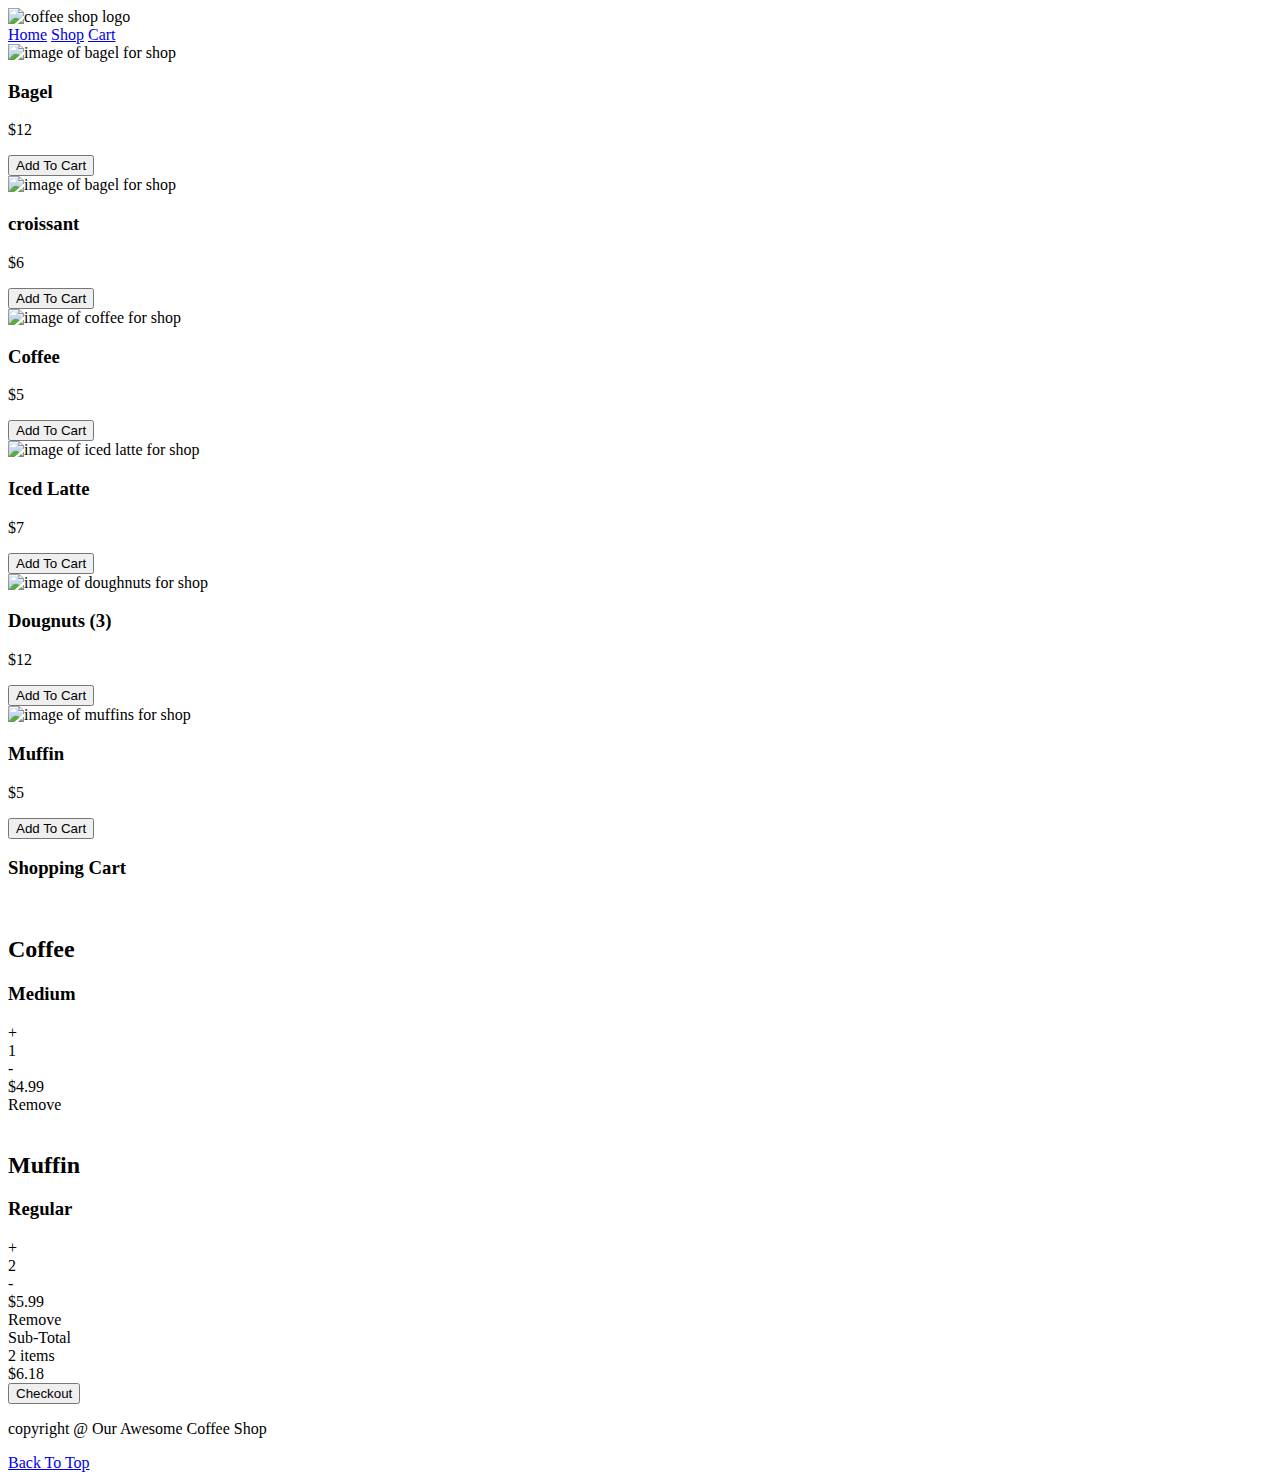
==== indexOld.html @ 2a7d59d4 "changed to javascript" ====
<!DOCTYPE html>
<html lang="en">
  <head>
    <meta charset="UTF-8" />
    <meta name="viewport" content="width=device-width, initial-scale=1.0" />
    <title>Document</title>
    <!-- Font Awesome -->
    <link rel="stylesheet" href="https://cdnjs.cloudflare.com/ajax/libs/font-awesome/6.4.2/css/all.min.css" integrity="sha512-z3gLpd7yknf1YoNbCzqRKc4qyor8gaKU1qmn+CShxbuBusANI9QpRohGBreCFkKxLhei6S9CQXFEbbKuqLg0DA==" crossorigin="anonymous" referrerpolicy="no-referrer" />

    <!-- Google Font -->
    <link rel="preconnect" href="https://fonts.googleapis.com" />
    <link rel="preconnect" href="https://fonts.gstatic.com" crossorigin />
    <link rel="preconnect" href="https://fonts.googleapis.com" />
    <link rel="preconnect" href="https://fonts.gstatic.com" crossorigin />
    <link
      href="https://fonts.googleapis.com/css2?family=Roboto+Slab:wght@300;400;500;700&display=swap"
      rel="stylesheet"
    />

    <!-- CSS STYLE -->
    <link rel="stylesheet" href="style.css" />
  </head>
  <body>
    <header id="header">
      <!--Logo and navlinks-->
      <!-- <a class="headLogo"></a> -->
      <img
        src="./images/logo.PNG"
        alt="coffee shop logo"
        width="30px"
        height="30px"
      />
      <nav class="nav-links">
        <a href="#">Home</a>
        <a href="#shop">Shop</a>
        <a href="#cart">Cart</a>
      </nav>
    </header>

    <main>
      <!-- <div id="about">
        <h1>Welcome To E-Cafe</h1>
        <p>We are a certified organic autonomous hivemind of bees that cook fresh cafe meals and deliver then straight to your door</p>
      </div>
      <div id="contact">
        <form>
            <p>Insert contact form here</p>
        </form>
      </div> -->


      <div id="shop">
        <div class="shopItem" id="shopItem1">
          <div class="shopItem__img">
            <img
              class="productImg"
              src="./images/bagels.webp"
              alt="image of bagel for shop"
            />
          </div>
          <div class="shopItem__content">
            <h3>Bagel</h3>
            <p>$12</p>
          </div>
          <div class="shopItem__button">
            <button class="cartBtn" type="button"><i class="fa-solid fa-cart-shopping"></i> Add To Cart</button>
          </div>
        </div>

        <div class="shopItem" id="shopItem1">
          <div class="shopItem__img">
            <img
              class="productImg"
              src="./images\Croissant.webp"
              alt="image of bagel for shop"
            />
          </div>
          <div class="shopItem__content">
            <h3>croissant</h3>
            <p>$6</p>
          </div>
          <div class="shopItem__button">
            <button class="cartBtn" type="button"><i class="fa-solid fa-cart-shopping"></i> Add To Cart</button>
          </div>
        </div>

        <div class="shopItem" id="shopItem2">
          <div class="shopItem__img">
            <img
              class="productImg"
              src="./images/coffee.webp"
              alt="image of coffee for shop"
            />
          </div>
          <div class="shopItem__content">
            <h3>Coffee</h3>
            <p>$5</p>
          </div>
          <div class="shopItem__button">
            <button class="cartBtn" type="button"><i class="fa-solid fa-cart-shopping"></i> Add To Cart</button>
          </div>
        </div>
        <div class="shopItem" id="shopItem3">
          <div class="shopItem__img">
            <img
              class="productImg"
              src="./images/latte.jpeg"
              alt="image of iced latte for shop"
            />
          </div>
          <div class="shopItem__content">
            <h3>Iced Latte</h3>
            <p>$7</p>
          </div>
          <div class="shopItem__button">
            <button class="cartBtn" type="button"><i class="fa-solid fa-cart-shopping"></i> Add To Cart</button>
          </div>
        </div>
        <div class="shopItem" id="shopItem4">
          <div class="shopItem__img">
            <img
              class="productImg"
              src="./images/Dougnuts-AB.jpg"
              alt="image of doughnuts for shop"
            />
          </div>
          <div class="shopItem__content">
            <h3>Dougnuts (3)</h3>
            <p>$12</p>
          </div>
          <div class="shopItem__button">
            <button class="cartBtn" type="button"><i class="fa-solid fa-cart-shopping"></i> Add To Cart</button>
          </div>
        </div>
        <div class="shopItem" id="shopItem5">
          <div class="shopItem__img">
            <img
              class="productImg"
              src="./images/muffins.webp"
              alt="image of muffins for shop"
            />
          </div>
          <div class="shopItem__content">
            <h3>Muffin</h3>
            <p>$5</p>
          </div>
          <div class="shopItem__button">
            <button class="cartBtn" type="button"><i class="fa-solid fa-cart-shopping"></i> Add To Cart</button>
          </div>
        </div>
      </div>
    <!--Shopping cart-->
        <div class="cart" id="cart">
          <h3 class="cart_heading">Shopping Cart</h3>
          <div class="cartitems">
          <div class="cartitem">
              
              <div class="cart_image">
              <img src="images\coffee.webp" alt="">
              </div>
              
              <div class="carttext">
                  <h2 class="carttext_h2">Coffee</h2>
                  <h3 class="carttext_h3">Medium</h3>
              </div>
  
              <div class="item_count">
                  <div class="count_btn">+</div>
                  <div class="count">1</div>
                  <div class="count_btn">-</div>
              </div>
  
              <div class="cost">
                  <div class="price">$4.99</div>
                  <div class="remove_btn">Remove</div>
              </div>
                 
          </div>
          
          <div class="cartitem">
              
            <div class="cart_image">
            <img src="images\muffins.webp" alt="">
            </div>
            
            <div class="carttext">
                <h2 class="carttext_h2">Muffin</h2>
                <h3 class="carttext_h3">Regular</h3>
            </div>

            <div class="item_count">
                <div class="count_btn">+</div>
                <div class="count">2</div>
                <div class="count_btn">-</div>
            </div>

            <div class="cost">
                <div class="price">$5.99</div>
                <div class="remove_btn">Remove</div>
            </div>
               
        </div>
        </div>
  
      <div class="checkout">
          <div class="total">
          <div>
          <div class="Subtotal">Sub-Total</div>
          <div class="items">2 items</div>
          </div>
          <div class="total-cost">$6.18</div>
          </div>
          <button class="btn">Checkout</button>
          </div>
     
      </div>
    </main>

    <footer>
      <!--copyright logos anf back to top link-->
      <div class="footLogo"></div>
      <p id="copyrightText">copyright @ Our Awesome Coffee Shop</p>
      <nav><a href="#header">Back To Top</a></nav>
    </footer>
  </body>
</html>
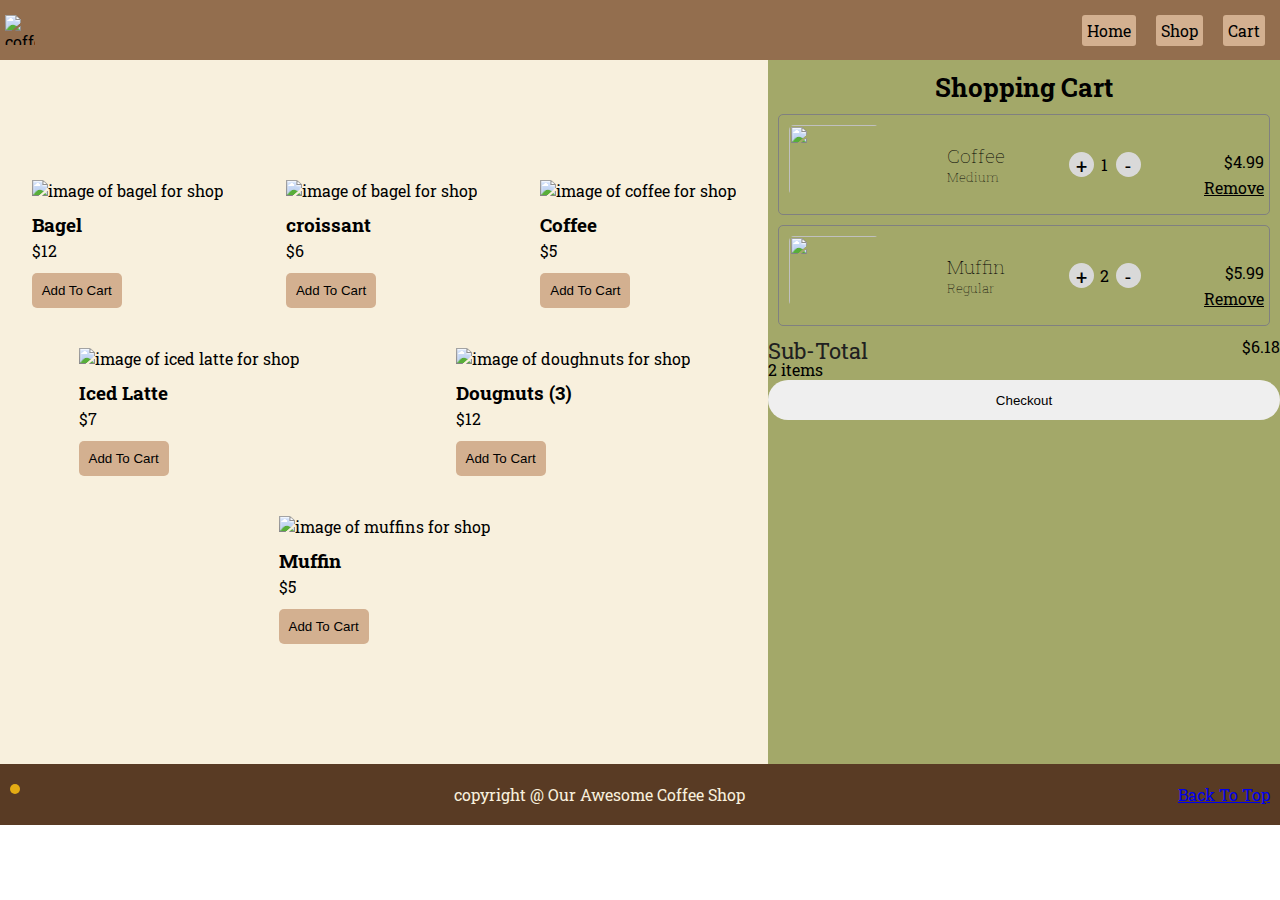
==== commit 9f2559eb: "added fix to localStorage null save from zoom meeting 2" ====
--- a/indexOld.html
+++ b/indexOld.html
@@ -202,7 +202,7 @@
         </div>
         </div>
   
-      <div class="checkout">
+        <div class="checkout">
           <div class="total">
           <div>
           <div class="Subtotal">Sub-Total</div>
@@ -211,7 +211,7 @@
           <div class="total-cost">$6.18</div>
           </div>
           <button class="btn">Checkout</button>
-          </div>
+        </div>
      
       </div>
     </main>
--- a/style.css
+++ b/style.css
@@ -0,0 +1,289 @@
+/* GLOBAL */
+:root {
+    --darkRoast: #593b24;
+    --boneWhite: #f8f0dd;
+    --rawBean:#a3a869;
+    --beige:#d3b090;
+    --lightRoast:#936e4e;
+}
+
+
+* {
+    margin: 0;
+    padding: 0;
+    box-sizing: border-box;
+}
+
+html,
+body {
+    font-family: 'Roboto Slab', serif;
+}
+
+/* HEADER */
+
+header{
+    display:flex;
+    flex-wrap: wrap;
+    align-content: center;
+    justify-content: space-between;
+    align-content:center;
+    background-color: var(--lightRoast);
+    min-height: 60px;
+    padding:5px;
+
+}
+/* .headLogo{
+    width:10px;
+    height:10px;
+    background-color: blue;
+    border-radius: 50%;
+} */
+header img{
+    /* width:10px;
+    height:10px;
+    max-width: 10px; */
+}
+header nav{
+    display: flex;
+}
+
+.nav-links a{
+    background-color: #d3b090;
+    padding:5px ;
+    margin:auto 10px;
+    text-decoration: none;
+    color:black;
+    border-radius: 3px;
+}
+
+/* MAIN SECTION */
+
+main{
+    display:flex;
+    flex-direction: row;
+    margin:0;
+}
+
+#shop{
+    display:flex;
+    flex-direction: row;
+    flex-wrap: wrap;
+    background-color: var(--boneWhite);
+    margin: auto;
+    padding: 100px 0;
+    width:60%;
+    justify-content: space-around;
+}
+/*copy pasted bigShopDiv */
+#bigShopDiv{
+    display:flex;
+    flex-direction: row;
+    flex-wrap: wrap;
+    background-color: var(--boneWhite);
+    margin: auto;
+    padding: 100px 0;
+    width:60%;
+    justify-content: space-around;
+}
+#cart{
+    background-color: var(--rawBean);
+}
+
+@media only screen and (max-width:560px){
+    main{
+        flex-direction: column;
+    }
+
+    .cart{
+        width:100%;
+    }
+
+    #shop{
+        flex-direction: column;
+        width: 100%;
+    }
+
+    #cart{
+        width:100%
+    }
+
+    footer {
+        flex-direction: column;
+    }
+}
+
+.shopItem {
+    margin: 20px;
+}
+
+.shopItem__content {
+    margin-top: 10px;
+    line-height: 1.5;
+}
+
+.shopItem__button {
+    margin-top: 10px;
+}
+.shopItem__button:hover{
+    background-color: var(--darkRoast);
+    margin-top: 10px;
+    margin-right: 27%;
+}
+.productImg {
+    width: 150px;
+    height: 150px;
+}
+
+.cartBtn {
+    padding: 10px;
+    border: none;
+    border-radius: 5px;
+    background-color:#d3b090;
+}
+
+.cartBtn:hover {
+    padding: 10px;
+    border: none;
+    border-radius: 5px;
+    background-color:#936e4e;
+    color: #f8f0dd;
+}
+/*shopping cart */
+
+.cart{
+    min-width:40%;
+}
+
+.cart_heading{
+    text-align: center;
+    font-size: 26px;
+    margin: 10px auto;
+}
+
+.cartitem{
+ margin: auto;
+ display: flex;
+ justify-content: space-between;
+ align-items: center;
+ border: 1px solid grey;
+    border-radius: 5px;
+    margin: 10px;
+    padding: 5px;
+}
+
+.cart_image{
+    text-align: center;
+}
+.cart_image img{
+    width: 100px;
+    height: 80px;
+    padding: 5px;
+    border-radius: 10px;
+}
+.carttext_h2{
+    font-weight: 100;
+    font-size: larger;
+}
+.carttext_h3{
+    font-weight:100;
+    font-size:small;
+}
+.item_count{
+    width: 15%;
+    display: flex;
+    justify-content: space-between;
+    align-items: center;
+   }
+   .count_btn{
+    width: 25px;
+    height: 25px;
+    border-radius: 50%;
+    background-color: #d9d9d9;
+    display: flex;
+    justify-content: center;
+    align-items: center;
+    font-size: 20px;
+    cursor: pointer;
+   }
+   .count_btn:hover{
+    width: 25px;
+    height: 25px;
+    border-radius: 50%;
+    background-color: var(--lightRoast);
+    display: flex;
+    justify-content: center;
+    align-items: center;
+    font-size: 20px;
+    cursor: pointer;
+   }
+   .count{
+    font-size: 16px;
+   }
+
+   .cost{
+    height: 100%;
+    text-align: right;
+   }
+   .price{
+    padding-top: 20px;
+   }
+   
+   .remove_btn{
+    padding-top: 5px;
+    cursor: pointer;
+    text-decoration: underline;
+   }
+
+   .checkout{
+    
+   }
+   /* .checkout:hover{
+    background-color: var(--lightRoast);
+   } */
+   .total{
+    width: 100%;
+    display: flex;
+    justify-content: space-between;
+   }
+   .Subtotal{
+    font-size: 22px;
+    color: #202020;
+   }
+   .items{
+    font-size: 16px;
+    line-height: 10px;
+   }
+   .total-cost{
+   }
+   .btn{
+    margin-top: 5px;
+    width: 100%;
+    height: 40px;
+    border: none;
+    border-radius: 20px;
+    cursor: pointer;
+   }
+
+/* FOOTER */
+
+footer{
+    display:flex;
+    flex-direction: row;
+    justify-content: space-between;
+    background-color: var(--darkRoast);
+    min-height: 60px;
+    flex-wrap: wrap;
+    align-content: center;
+    padding: 20px 10px;
+}
+
+#copyrightText {
+    color: #f8f0dd;
+}
+
+.footLogo {
+    width:10px;
+    height:10px;
+    background-color: rgb(228, 172, 20);
+    border-radius: 50%;
+}